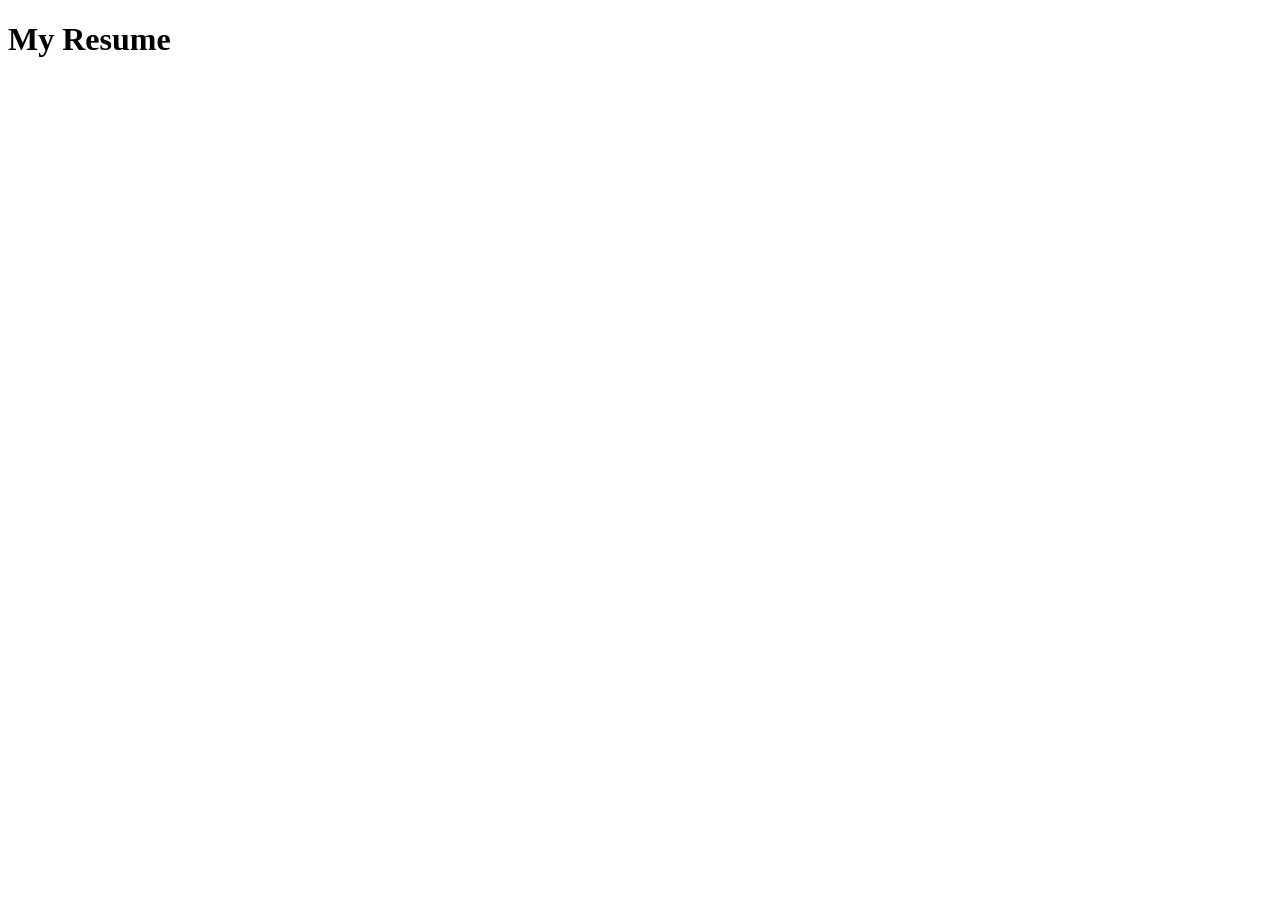
==== resume.html @ 023a2feb "Update my personal page" ====
<!DOCTYPE html>
<html lang="en">
<head>
    <meta charset="UTF-8">
    <meta name="viewport" content="width=device-width, initial-scale=1.0">
    <title>My Resume</title>
    <style>
        /* Add your CSS here */
    </style>
</head>
<body>
    <div class="container">
        <h1>My Resume</h1>
        <!-- Add your resume content here -->
    </div>
</body>
</html>
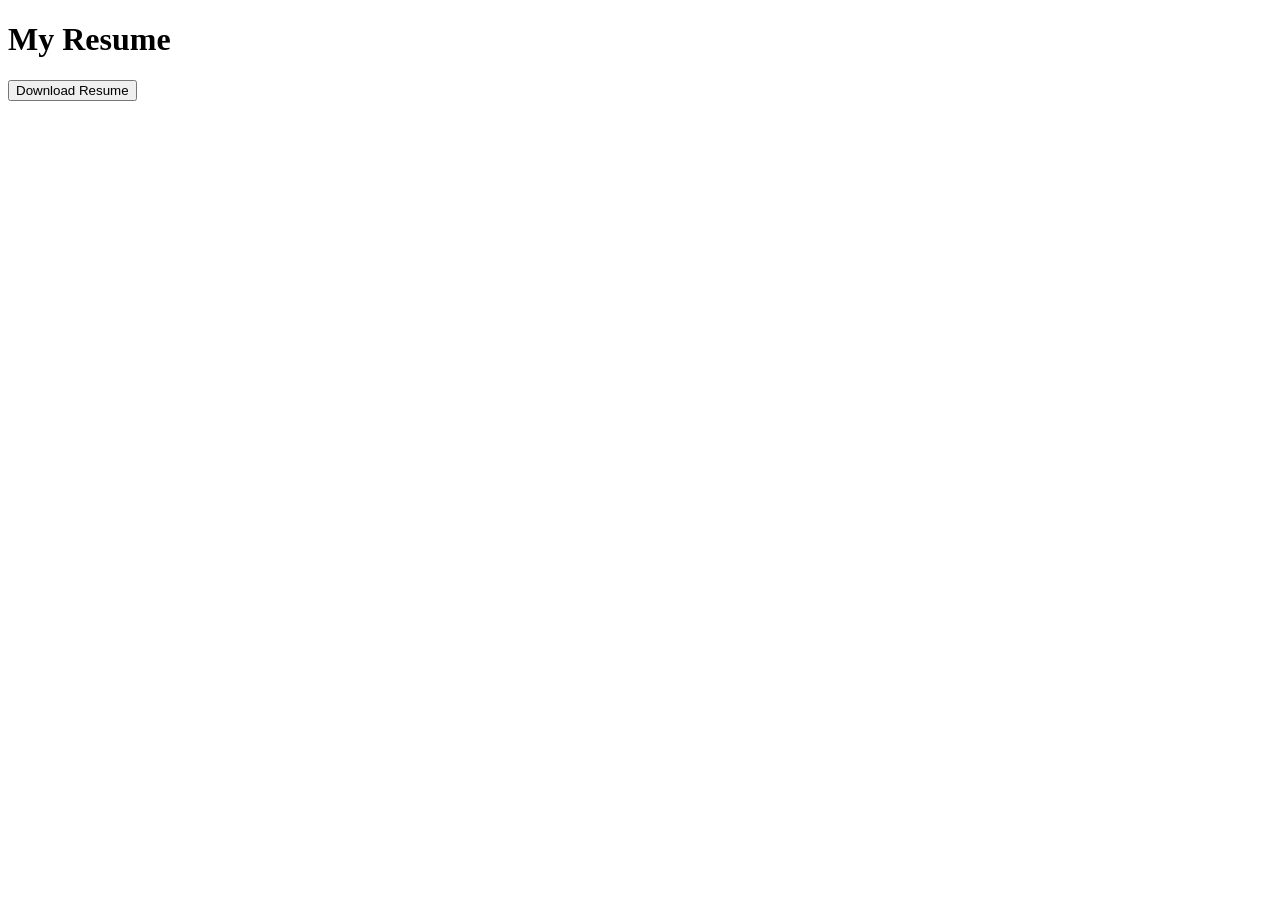
==== commit 27c9d259: "Update my personal page" ====
--- a/resume.html
+++ b/resume.html
@@ -12,6 +12,9 @@
     <div class="container">
         <h1>My Resume</h1>
         <!-- Add your resume content here -->
+        <a href="/Users/lancewolfe/Desktop/Projects/lancewolfe.com/resume.txt" download>
+            <button>Download Resume</button>
+        </a>
     </div>
 </body>
 </html>
